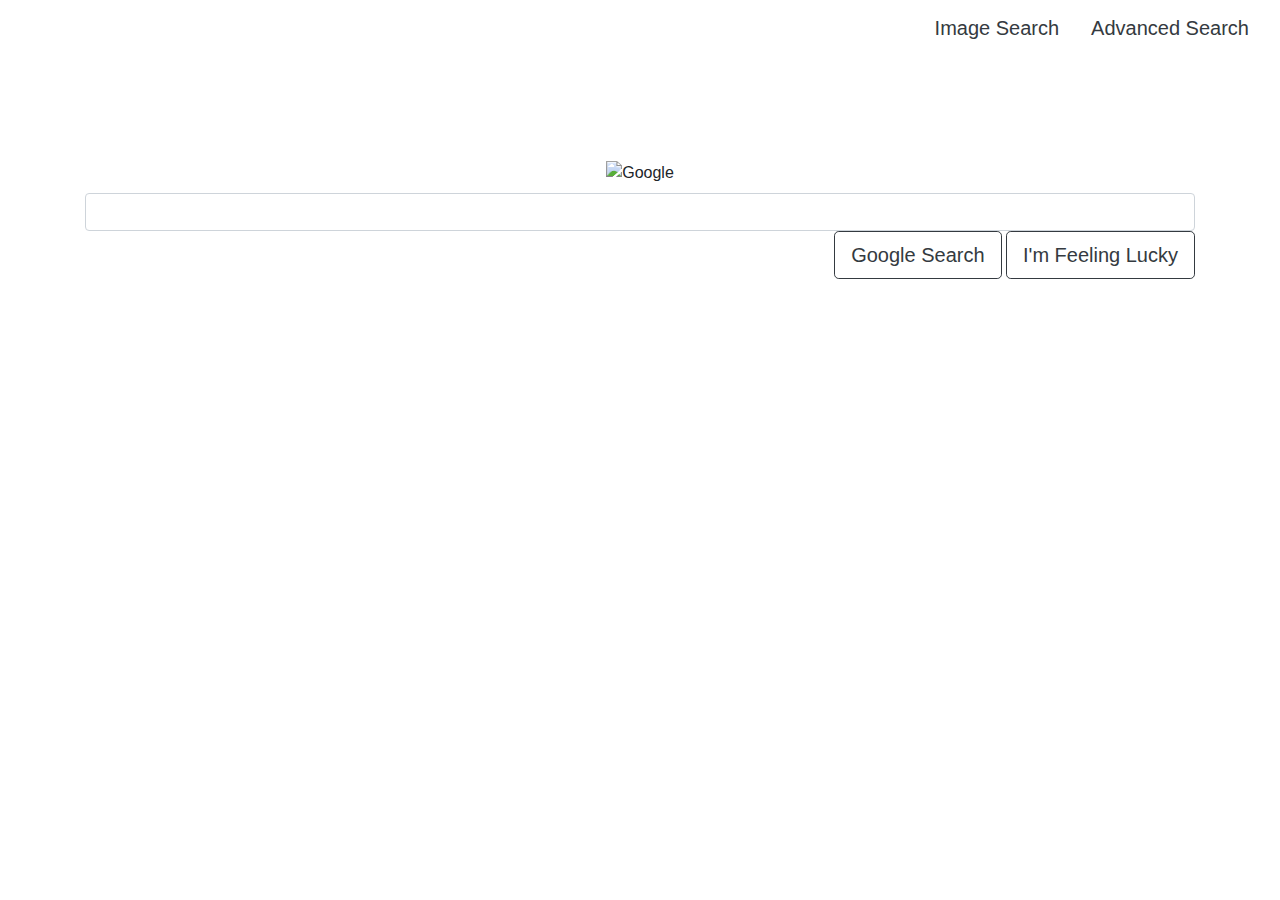
==== index.html @ e204233c "Created 3 pages for google search" ====
<!DOCTYPE html>
<html lang="en">
    <head>
      <link rel="stylesheet" href="https://stackpath.bootstrapcdn.com/bootstrap/4.3.1/css/bootstrap.min.css" integrity="sha384-ggOyR0iXCbMQv3Xipma34MD+dH/1fQ784/j6cY/iJTQUOhcWr7x9JvoRxT2MZw1T" crossorigin="anonymous">
      <script src="https://code.jquery.com/jquery-3.3.1.slim.min.js" integrity="sha384-q8i/X+965DzO0rT7abK41JStQIAqVgRVzpbzo5smXKp4YfRvH+8abtTE1Pi6jizo" crossorigin="anonymous"></script>
      <script src="https://cdnjs.cloudflare.com/ajax/libs/popper.js/1.14.7/umd/popper.min.js" integrity="sha384-UO2eT0CpHqdSJQ6hJty5KVphtPhzWj9WO1clHTMGa3JDZwrnQq4sF86dIHNDz0W1" crossorigin="anonymous"></script>
      <script src="https://stackpath.bootstrapcdn.com/bootstrap/4.3.1/js/bootstrap.min.js" integrity="sha384-JjSmVgyd0p3pXB1rRibZUAYoIIy6OrQ6VrjIEaFf/nJGzIxFDsf4x0xIM+B07jRM" crossorigin="anonymous"></script>

        <title>Search</title>
    </head>
    <body>
      <div class="container-fluid py-2">
        <div class="row">
          <div class="col-md-12">
            <ul class="nav justify-content-end">
              <li class="nav-item"><h5><a class="nav-link text-dark"href="search_images.html">Image Search</a></h5></li>
              <li class="nav-item"><h5><a class="nav-link text-dark"href="advanced_search.html">Advanced Search</a></h5></li>
              <li><a href="https://google.com/"><img src="https://upload.wikimedia.org/wikipedia/commons/thumb/5/53/Google_%22G%22_Logo.svg/1200px-Google_%22G%22_Logo.svg.png" width="40" alt=""> </a> </li>
            </ul>
          </div>
        </div>
      </div>
      <div class="container h-100 d-flex justify-content-center  align-items-center pt-5 mt-5">
        <div class="row ">
          <div class="col-md-12 ">
              <img src="https://www.google.com/images/branding/googlelogo/2x/googlelogo_color_272x92dp.png" width="272"alt="Google">
          </div>
        </div>
      </div>
      <div class="container">
        <div class="row  text-right">
          <div class="col-md-12 py-2">
            <form action="https://google.com/search" class="form-group ">
              <input type="text" name="q" class="form-control" >
              <input type="submit" value="Google Search" class="btn btn-outline-dark btn-lg">
              <input type="submit" name="btnI" value="I'm Feeling Lucky" class="btn btn-outline-dark btn-lg">
            </form>
          </div>
        </div>
      </div>
    </body>
</html>
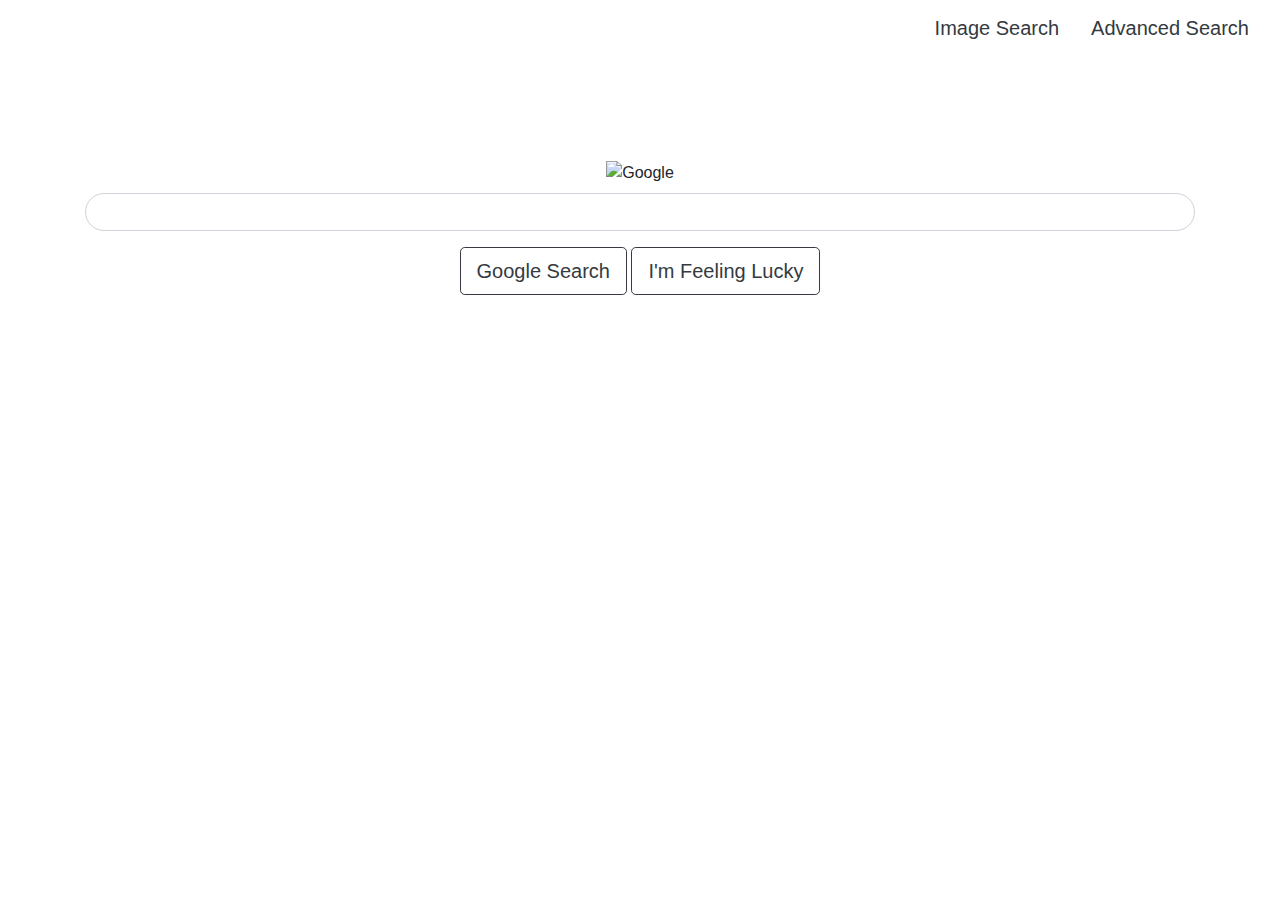
==== commit 64803a19: "UI changes" ====
--- a/index.html
+++ b/index.html
@@ -28,12 +28,14 @@
         </div>
       </div>
       <div class="container">
-        <div class="row  text-right">
+        <div class="row  text-center">
           <div class="col-md-12 py-2">
             <form action="https://google.com/search" class="form-group ">
-              <input type="text" name="q" class="form-control" >
-              <input type="submit" value="Google Search" class="btn btn-outline-dark btn-lg">
-              <input type="submit" name="btnI" value="I'm Feeling Lucky" class="btn btn-outline-dark btn-lg">
+              <input type="text" name="q" class="form-control rounded-pill" >
+              <div class="py-3">
+                <input type="submit" value="Google Search" class="btn btn-outline-dark btn-lg">
+                <input type="submit" name="btnI" value="I'm Feeling Lucky" class="btn btn-outline-dark btn-lg">
+              </div>
             </form>
           </div>
         </div>
